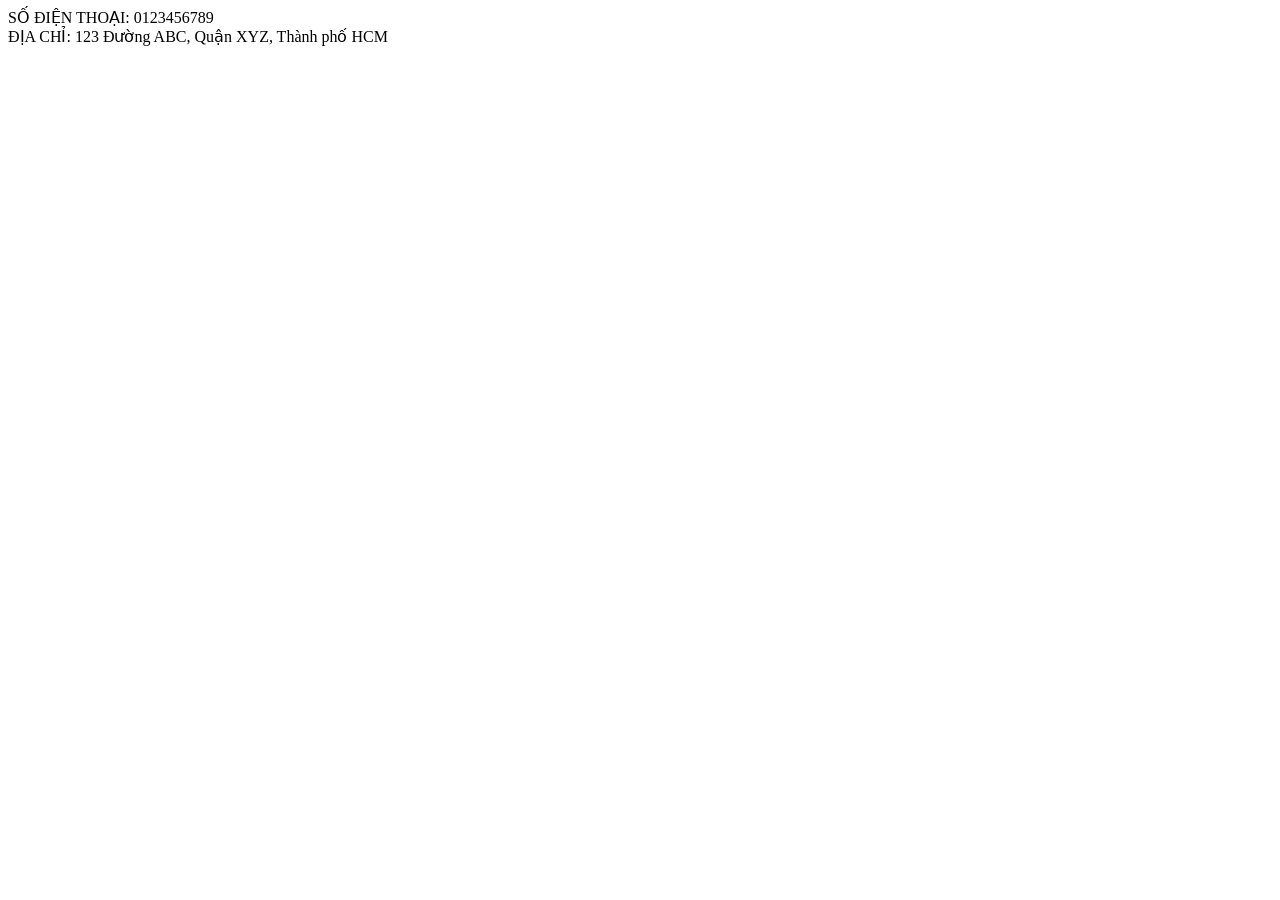
==== lienhe.html @ e46bf91f "thay đổi giao diện web" ====
<!DOCTYPE html>
<html lang="en">
<head>
    <meta charset="UTF-8">
    <meta name="viewport" content="width=device-width, initial-scale=1.0">
    <title>Liên hệ</title>
</head>
<body>
    SỐ ĐIỆN THOẠI: 0123456789
    <br>
    ĐỊA CHỈ: 123 Đường ABC, Quận XYZ, Thành phố HCM
    <br>
    <iframe src="https://www.google.com/maps/embed?pb=!1m18!1m12!1m3!1d3918.5155890202504!2d106.67592747480616!3d10.8483343578637!2m3!1f0!2f0!3f0!3m2!1i1024!2i768!4f13.1!3m3!1m2!1s0x317529e485fc9dc5%3A0x37df77ba4df3a7f4!2sThe%20Moods%20Coffee%20%26%20Tea%20Garden!5e0!3m2!1svi!2s!4v1783878378978!5m2!1svi!2s" width="600" height="450" style="border:0;" allowfullscreen="" loading="lazy" referrerpolicy="strict-origin-when-cross-origin"></iframe>
</html>
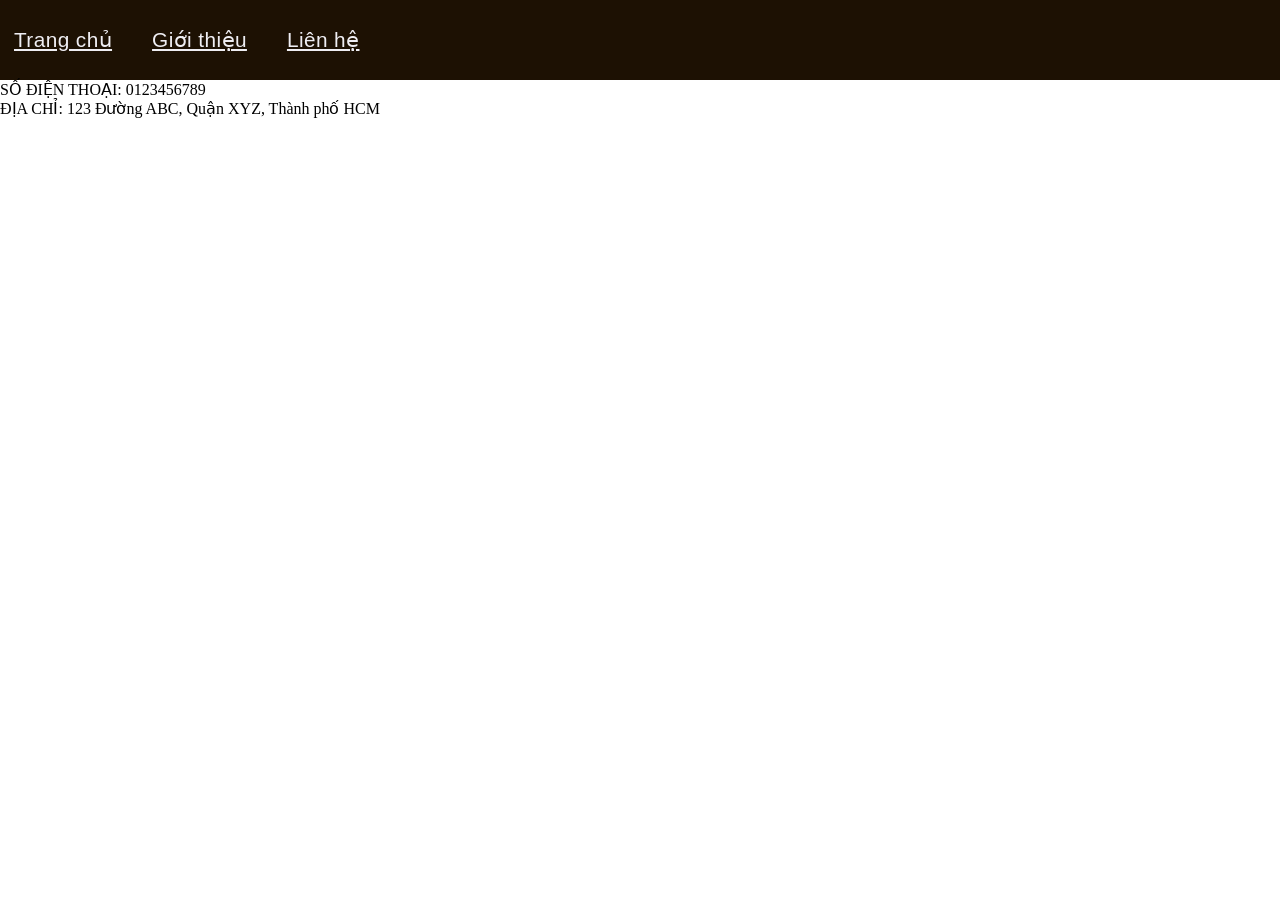
==== commit ced4efe3: "cập nhật 2" ====
--- a/lienhe.html
+++ b/lienhe.html
@@ -3,12 +3,28 @@
 <head>
     <meta charset="UTF-8">
     <meta name="viewport" content="width=device-width, initial-scale=1.0">
+     <link rel="stylesheet" href="./style/style.css"> 
+    <link rel="stylesheet" href="https://cdn.jsdelivr.net/npm/bootstrap-icons@1.13.1/font/bootstrap-icons.min.css">
     <title>Liên hệ</title>
 </head>
 <body>
+    <header class="header">
+        <ul>
+            <li><a href="hinhanh.html"> 
+                <i class="Trang chủ"></i>
+                Trang chủ</a></li>
+            <li><a href="https://www.youtube.com/embed/Jb8xDNSaRTg" target="_blank">
+                <i class="Giới thiệu"></i>
+                Giới thiệu</a></li>
+            <li><a href="lienhe.html">
+                <i class="Liên hệ"></i>
+                Liên hệ</a></li>
+        </ul>
+    </header>
     SỐ ĐIỆN THOẠI: 0123456789
     <br>
     ĐỊA CHỈ: 123 Đường ABC, Quận XYZ, Thành phố HCM
     <br>
     <iframe src="https://www.google.com/maps/embed?pb=!1m18!1m12!1m3!1d3918.5155890202504!2d106.67592747480616!3d10.8483343578637!2m3!1f0!2f0!3f0!3m2!1i1024!2i768!4f13.1!3m3!1m2!1s0x317529e485fc9dc5%3A0x37df77ba4df3a7f4!2sThe%20Moods%20Coffee%20%26%20Tea%20Garden!5e0!3m2!1svi!2s!4v1783878378978!5m2!1svi!2s" width="600" height="450" style="border:0;" allowfullscreen="" loading="lazy" referrerpolicy="strict-origin-when-cross-origin"></iframe>
-</html>+</body>
+    </html>
--- a/style/style.css
+++ b/style/style.css
@@ -0,0 +1,100 @@
+* {
+    margin: 0;
+    padding: 0;
+    box-sizing: border-box;
+}
+body h1{
+    display: flex;
+    font-family: 'Be Vietnam Pro', sans-serif;
+    background-color: #fdf6f0;
+    color: #3b2415;
+    line-height: 3.6;
+    padding: 20px;
+    justify-content: center;
+}
+.header ul{
+   display: flex;
+   flex-direction: row;
+   background-color: #1d1103;
+   height: 80px;
+    align-items: center;
+  gap: 40px;
+  font-family: 'Be Vietnam Pro', sans-serif;
+  font-size: 1.3rem;
+  font-weight: 400;
+  letter-spacing: 0.02em;
+  padding: 16px 14px;
+}
+li {
+    list-style: none;
+}
+a {
+    color: rgb(239, 238, 243);
+}
+
+.table {
+  width: 100%;
+  max-width: 720px;
+  border-collapse: collapse;
+  background: rgba(255,248,235,0.35);
+  border: 30px solid #3b2415;
+  border-radius: 6px;
+  box-shadow: 0 8px 24px rgba(0,0,0,0.2);
+  margin: 0 auto 40px
+}
+.table1 {
+  width: 100%;
+  max-width: 720px;
+  border-collapse: collapse;
+  background: rgba(255,248,235,0.35);
+  border: 30px solid #3b2415;
+  border-radius: 6px;
+  box-shadow: 0 8px 24px rgba(0,0,0,0.2);
+  margin: 0 auto 40px
+}
+thead th {
+  background: #3b2415;
+  color: #f1e4cf;
+  font-family: 'Be Vietnam Pro', sans-serif;
+  font-size: 1.3rem;
+  font-weight: 400;
+  letter-spacing: 0.02em;
+  padding: 16px 14px;
+  text-align: center;
+  border-right: 1px dashed rgba(241,228,207,0.35);
+   border-collapse: collapse;
+  
+}
+thead th:last-child {
+  border-right: none;
+}
+tbody td {
+  padding: 14px 16px;
+  border-bottom: 1px dashed #3b2415;
+  text-align: center;
+  vertical-align: middle;
+  font-size: 0.95rem;
+  color: #3b2415;
+  
+}
+ 
+button {
+  padding: 8px 20px;
+  background: #3b2415;
+  color: #f1e4cf;
+  border: none;
+  font-family: 'Be Vietnam Pro', sans-serif;
+  font-weight: 600;
+  font-size: 0.85rem;
+  letter-spacing: 0.03em;
+  cursor: pointer;
+  clip-path: polygon(6% 0%, 94% 0%, 100% 50%, 94% 100%, 6% 100%, 0% 50%);
+  transition: background 0.2s ease, transform 0.15s ease;
+}
+button:hover {
+  background: #6b3f1d;
+  transform: translateY(-1px);
+}
+button:active {
+  transform: translateY(0);
+}
